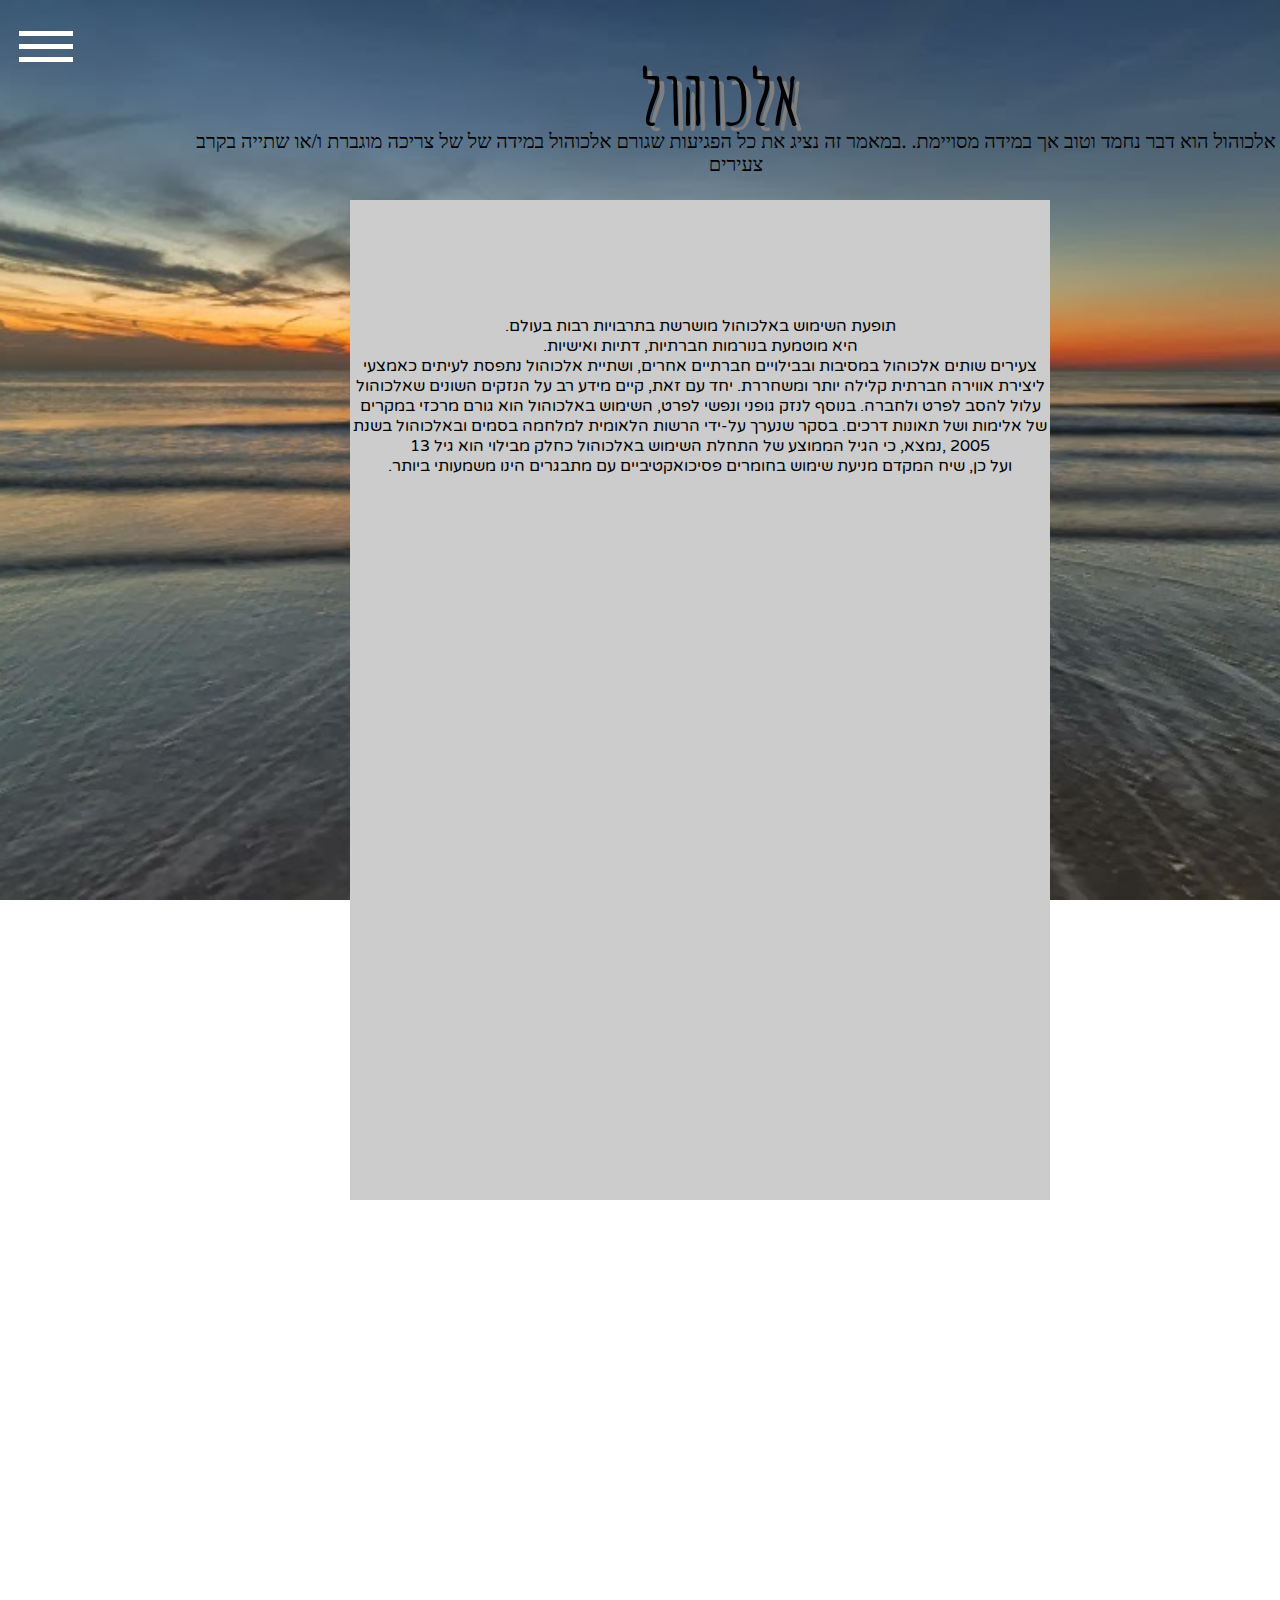
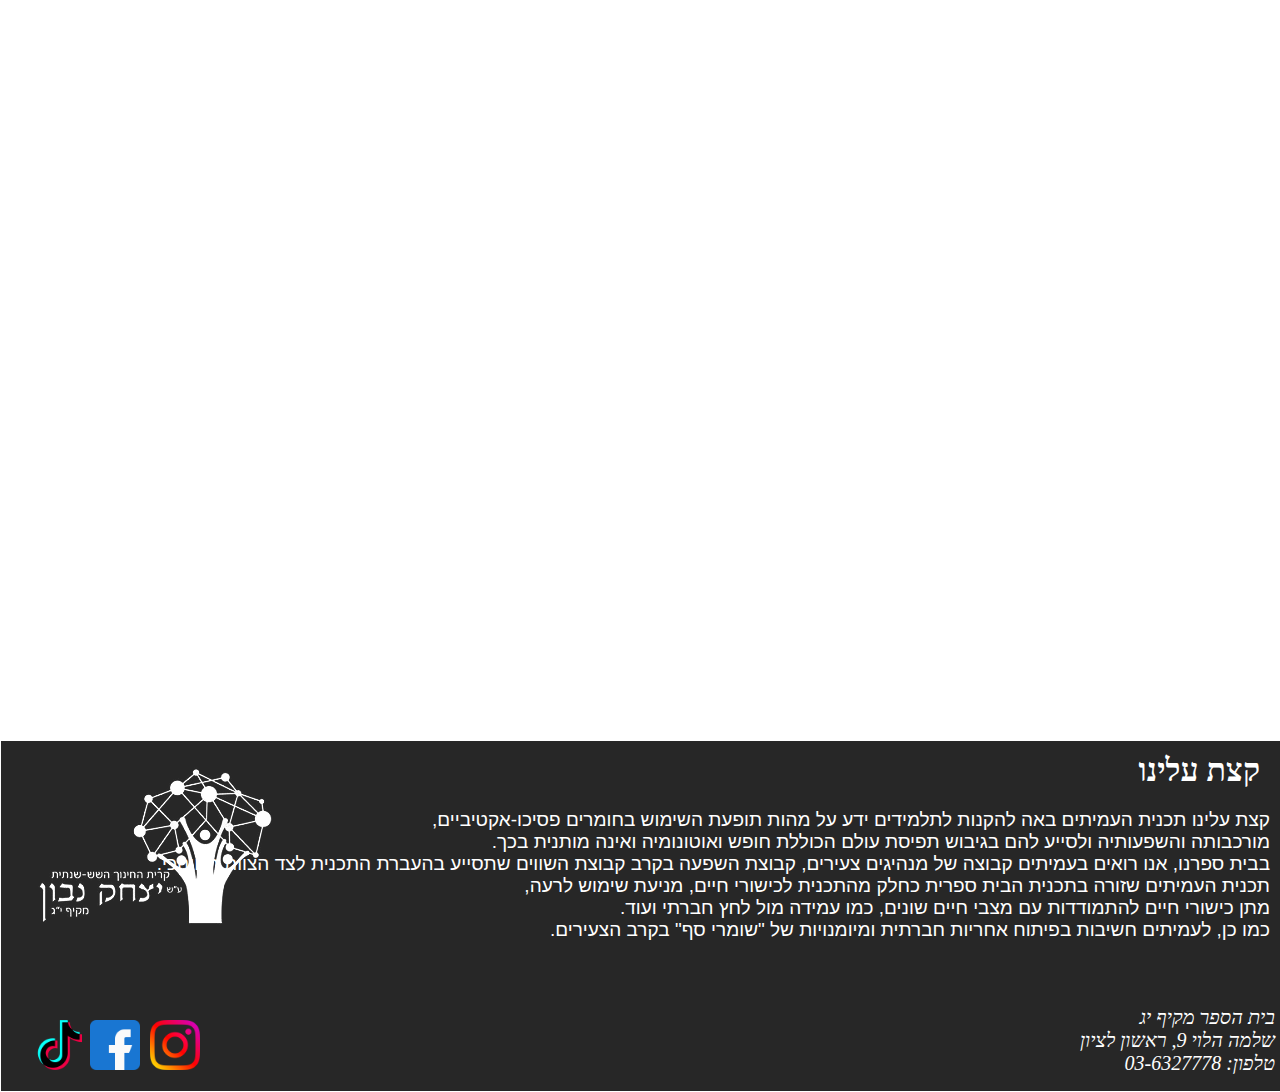
==== alcohol.html @ c42d72f5 "Add files via upload" ====
<!DOCTYPE html>
<html lang="en">

<head>
    <meta charset="UTF-8">
    <meta http-equiv="X-UA-Compatible" content="IE=edge">
    <meta name="viewport" content="width=device-width, initial-scale=1.0">
    <link rel="preconnect" href="https://fonts.googleapis.com">
    <link rel="preconnect" href="https://fonts.gstatic.com" crossorigin>
    <link href="https://fonts.googleapis.com/css2?family=Amatic+SC:wght@400;700&display=swap" rel="stylesheet">
    <link rel="icon" href="logotab.png">
    <link rel="preconnect" href="https://fonts.googleapis.com">
    <link rel="preconnect" href="https://fonts.gstatic.com" crossorigin>
    <link href="https://fonts.googleapis.com/css2?family=Oswald:wght@300;400&display=swap" rel="stylesheet">
    <title>אלכוהול</title>
    <link rel="stylesheet" href="otherpages.css">
    <link rel="preconnect" href="https://fonts.googleapis.com">
    <link rel="preconnect" href="https://fonts.gstatic.com" crossorigin>
    <link href="https://fonts.googleapis.com/css2?family=Varela+Round&display=swap" rel="stylesheet">
    <link rel="preconnect" href="https://fonts.googleapis.com">
    <link rel="preconnect" href="https://fonts.gstatic.com" crossorigin>
    <link href="https://fonts.googleapis.com/css2?family=Varela+Round&display=swap" rel="stylesheet">
</head>

<body>
    <div class="menu-wrap">
        <input type="checkbox" class="toggler">
        <div class="hamburger">
            <div></div>
        </div>
        <div class="menu">
            <div>
                <div>
                    <ul>
                        <li><a href="index.html">דף בית</a></li>
                        <li>
                            <a href="smoke.html">עישון</a>
                        </li>
                        <li>
                            <a href="alcohol.html">אלכוהול</a>
                        </li>
                        <li><a href="footer">קצת עלינו</a></li>
                    </ul>
                </div>
            </div>
        </div>
    </div>
    <div class="banner">
        <h1>אלכוהול</h1>
        <p id="p">
            אלכוהול הוא דבר נחמד וטוב אך במידה מסויימת. .במאמר זה נציג את כל הפגיעות שגורם אלכוהול במידה של של צריכה מוגברת ו/או שתייה בקרב צעירים
        </p>
    </div>
    <div class="rectangle">
        <div class="text">
            <p>
                .תופעת השימוש באלכוהול מושרשת בתרבויות רבות בעולם<br> .היא מוטמעת בנורמות חברתיות, דתיות ואישיות<br> צעירים שותים אלכוהול במסיבות ובבילויים חברתיים אחרים, ושתיית אלכוהול נתפסת לעיתים כאמצעי ליצירת אווירה חברתית קלילה יותר ומשחררת. יחד עם זאת, קיים מידע רב על הנזקים השונים שאלכוהול עלול להסב לפרט ולחברה. בנוסף לנזק גופני ונפשי לפרט, השימוש באלכוהול הוא גורם מרכזי במקרים של אלימות ושל תאונות דרכים. בסקר שנערך על-ידי הרשות הלאומית למלחמה בסמים ובאלכוהול בשנת 2005 ,נמצא, כי הגיל הממוצע של התחלת השימוש באלכוהול כחלק מבילוי הוא גיל 13
    <br>.ועל כן, שיח המקדם מניעת שימוש בחומרים פסיכואקטיביים עם מתבגרים הינו משמעותי ביותר</p>
    </div>
    </div>
    <style>
        .banner {
            text-align: center;
        }
    
    </style>
</body>
<footer id="footer">
    <hr size="500px" color="white" style="position:absolute; bottom: -1800px; height: 350px; width: 100%; left: 0; background-color: rgb(39, 39, 39);">
    <div class="f-banner">
        <h1 id="T1" style="position: absolute;bottom: -1510px; color: rgb(255, 255, 255); right: 20px;">קצת עלינו</h1>
        <p>
            ,קצת עלינו תכנית העמיתים באה להקנות לתלמידים ידע על מהות תופעת השימוש בחומרים פסיכו-אקטיביים<br>.מורכבותה והשפעותיה ולסייע להם בגיבוש תפיסת עולם הכוללת חופש ואוטונומיה ואינה מותנית בכך<br>
            .בבית ספרנו, אנו רואים בעמיתים קבוצה של מנהיגים צעירים, קבוצת השפעה בקרב קבוצת השווים שתסייע בהעברת התכנית לצד הצוות החינוכי<br> ,תכנית העמיתים שזורה בתכנית הבית ספרית כחלק מהתכנית לכישורי חיים, מניעת שימוש לרעה<br> .מתן כישורי חיים להתמודדות עם מצבי חיים שונים, כמו עמידה מול לחץ חברתי ועוד<br> .כמו כן, לעמיתים חשיבות בפיתוח אחריות חברתית ומיומנויות של "שומרי סף" בקרב הצעירים
        </p>
        <img src="logo.png" style="position: absolute; bottom: -1700px; size: 100px;" id="img">
    </div>
    <div class="social-media">
        <a href="https://instagram.com/makifyg_school?utm_medium=copy_link" target="_blank" ><img alt="instagram" src="instagram.png" style="height: 50px; width: 50px; position: absolute; bottom: -1770px; left: 150px;"></a>
        <a href="https://www.facebook.com/makifyg" target="_blank" ><img alt="facebook" src="facebook.png" style="height: 50px; width: 50px; position: absolute; bottom: -1770px; left: 90px;"></a>
        <a href="https://vm.tiktok.com/ZSdLdF1tJ/" target="_blank" ><img alt="tik-tok" src="tik-tok.png" style="height: 50px; width: 50px; position: absolute; bottom: -1770px; left: 35px;"></a>
    </div>
    <div class="info">
        <address>
            <span>בית הספר מקיף יג<br>
             שלמה הלוי 9, ראשון לציון<br>
            טלפון: 03-6327778
        </span>
        </address>
        <style>
            .info address span{
                text-align: right;
                position: absolute;
                bottom: -1775px;
                right: 5px;
                font-size: 20px;
                color: white;
            }
            .f-banner p{
                text-align: right;
                color: white;
                font-size: 19px;
                position: absolute;
                bottom: -1660px;
                right: 10px;
                font-family: 'Open Sans', sans-serif;
                float: right;
            }
        </style>
    </div>
</footer>


</html>
---- otherpages.css ----
* {}

html {
    overflow-y: scroll;
    overflow-x: hidden;
    background: url(background.jpg) no-repeat center center fixed;
    -webkit-background-size: cover;
    -moz-background-size: cover;
    -o-background-size: cover;
    background-size: cover;
    scroll-behavior: smooth;
    overflow-x: hidden;
    overflow-y: scroll;
}

body {}


.rectangle {
  height: 1000px;
  width: 700px;
  background-color: rgb(204, 204, 204);
  position: absolute;
  top: 200px;
  left: 350px;
  right: 350px;
}

.text p{
    height: auto;
    width: auto;
    position: absolute; 
    top: 100px;
    right: auto;
    text-align: center;
    font-family: 'Varela Round', sans-serif;
}

.banner h1 {
    font-size: 75px;
    font-family: 'Amatic SC', cursive;
    position: absolute;
    top: 0px;
    left: 50%;
    text-shadow: 5px 5px rgb(128, 128, 128);
}

.banner p{
    position: absolute;
    top: 110px;
    left: 15%;
    font-size: 20px;
}


.menu-wrap {
    position: fixed;
    top: 0;
    left: 0;
    z-index: 1;
}

.menu-wrap .toggler {
    position: absolute;
    top: 0;
    left: 0;
    z-index: 2;
    cursor: pointer;
    width: 70px;
    height: 70px;
    opacity: 0;
}

.menu-wrap .hamburger {
    position: absolute;
    top: 0;
    left: 0;
    z-index: 1;
    width: 60px;
    height: 60px;
    padding: 1rem;
    background: var(--primary-color);
    display: flex;
    align-items: center;
    justify-content: center;
}


/* Hamburger Line */

.menu-wrap .hamburger>div {
    position: relative;
    flex: none;
    width: 90%;
    height: 5px;
    background: rgb(255, 255, 255);
    display: flex;
    align-items: center;
    justify-content: center;
    transition: all 0.4s ease;
}


/* Hamburger Lines - Top & Bottom */

.menu-wrap .hamburger>div::before,
.menu-wrap .hamburger>div::after {
    content: '';
    position: absolute;
    z-index: 1;
    top: -13px;
    width: 100%;
    height: 5px;
    background: inherit;
}


/* Moves Line Down */

.menu-wrap .hamburger>div::after {
    top: 13px;
}


/* Toggler Animation */

.menu-wrap .toggler:checked+.hamburger>div {
    transform: rotate(135deg);
}


/* Turns Lines Into X */

.menu-wrap .toggler:checked+.hamburger>div:before,
.menu-wrap .toggler:checked+.hamburger>div:after {
    top: 0;
    transform: rotate(90deg);
}


/* Rotate On Hover When Checked */

.menu-wrap .toggler:checked:hover+.hamburger>div {
    transform: rotate(225deg);
}


/* Show Menu */

.menu-wrap .toggler:checked~.menu {
    visibility: visible;
}

.menu-wrap .toggler:checked~.menu>div {
    transform: scale(1);
    transition-duration: var(--menu-speed);
}

.menu-wrap .toggler:checked~.menu>div>div {
    opacity: 1;
    transition: opacity 0.4s ease 0.4s;
}

.menu-wrap .menu {
    position: fixed;
    top: 0;
    left: 0;
    width: 100%;
    height: 100%;
    visibility: hidden;
    overflow: hidden;
    display: flex;
    align-items: center;
    justify-content: center;
}

.menu-wrap .menu>div {
    background: var(--overlay-color);
    border-radius: 50%;
    width: 200vw;
    height: 200vw;
    display: flex;
    flex: none;
    align-items: center;
    justify-content: center;
    transform: scale(0);
    transition: all 0.4s ease;
}

.menu-wrap .menu>div>div {
    text-align: center;
    max-width: 90vw;
    max-height: 100vh;
    opacity: 0;
    transition: opacity 0.4s ease;
}

.menu-wrap .menu>div>div>ul>li {
    list-style: none;
    color: #fff;
    font-size: 1.5rem;
    padding: 1rem;
}

.menu-wrap .menu>div>div>ul>li>a {
    color: inherit;
    text-decoration: none;
    transition: color 0.4s ease;
}
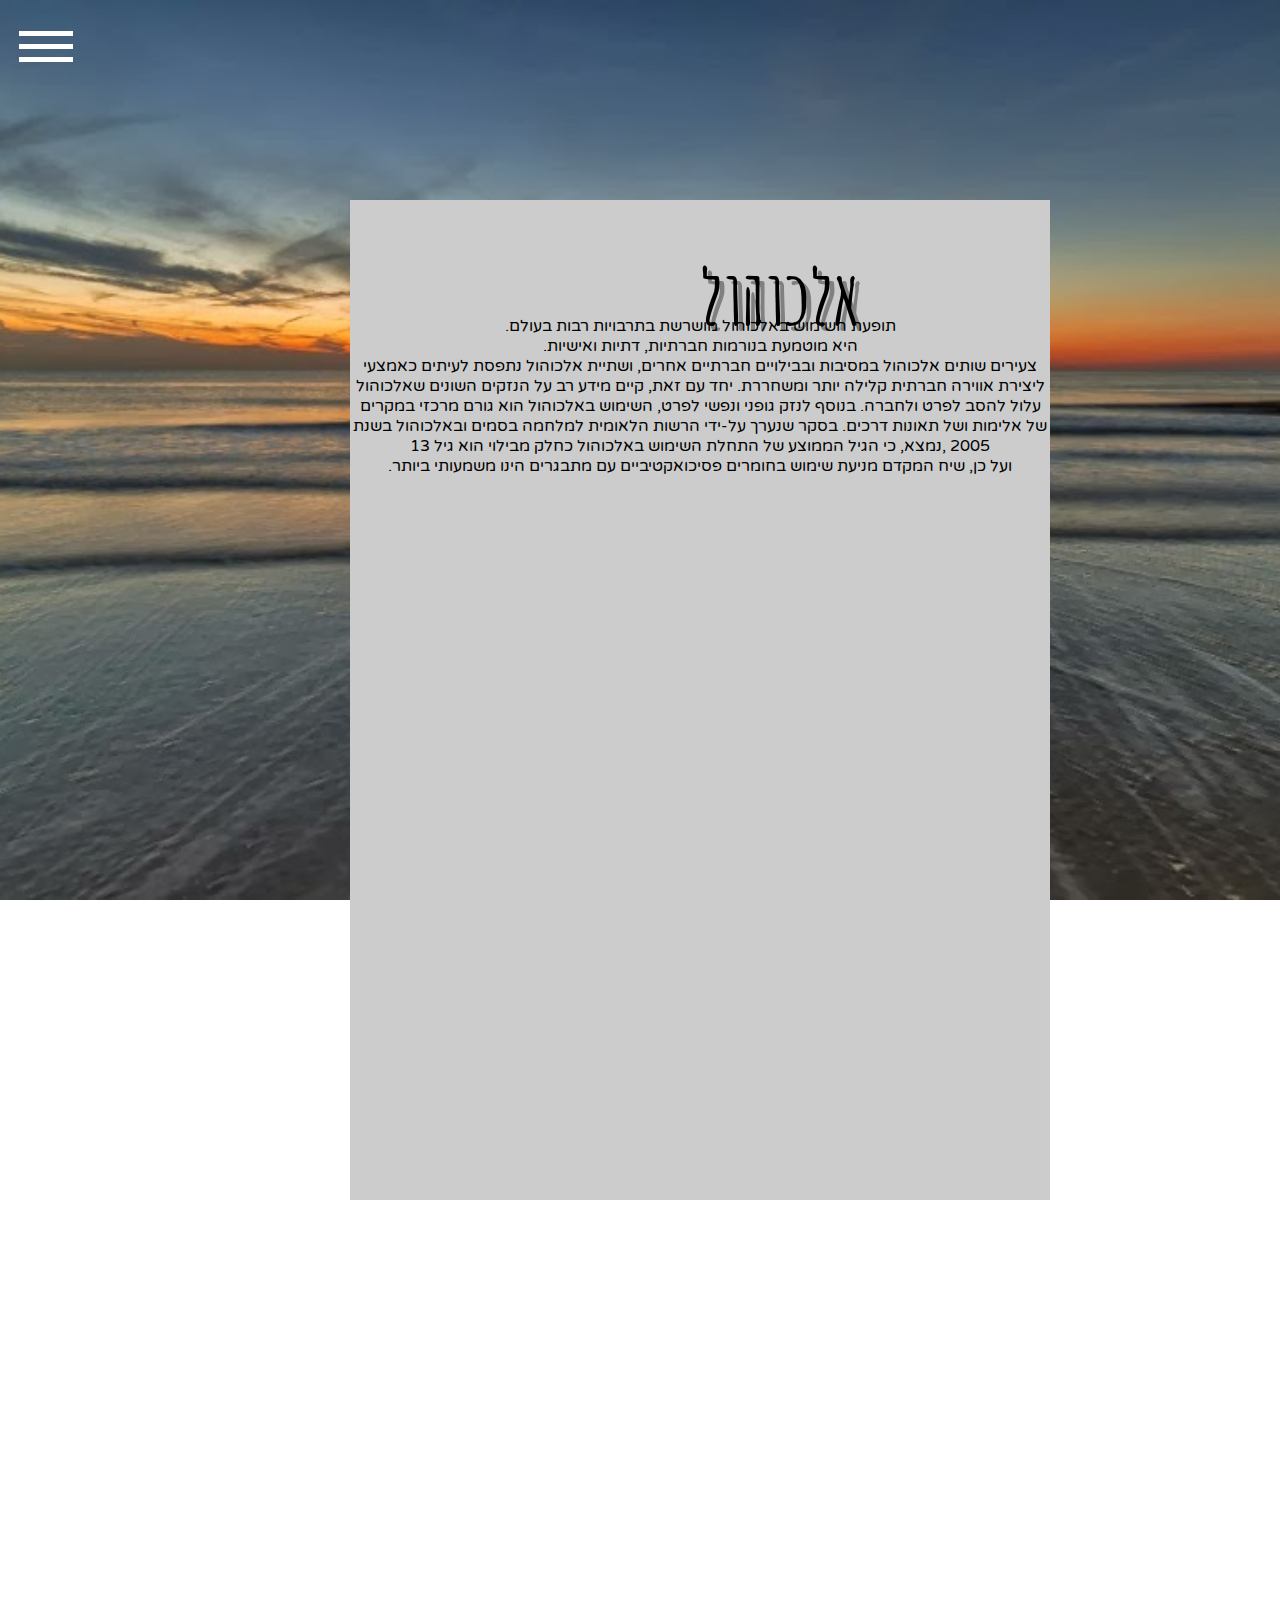
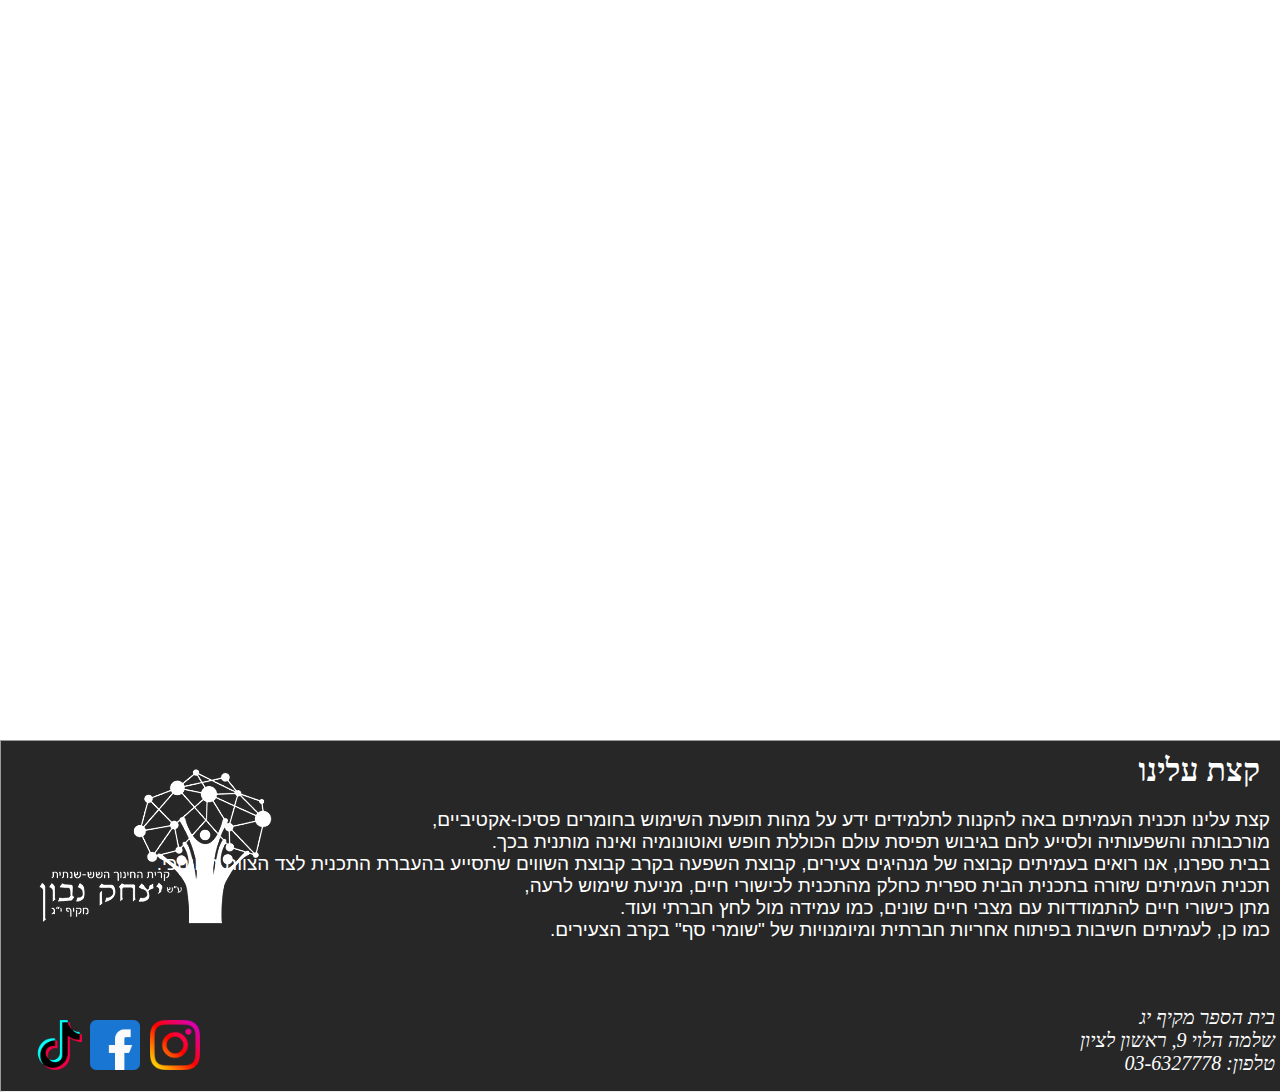
==== commit a07fddcd: "Update alcohol.html" ====
--- a/alcohol.html
+++ b/alcohol.html
@@ -32,26 +32,28 @@
             <div>
                 <div>
                     <ul>
-                        <li><a href="index.html">דף בית</a></li>
+                        <li><a href="index.html" style="color:black;">דף בית</a></li>
                         <li>
-                            <a href="smoke.html">עישון</a>
+                            <a href="smoke.html" style="color:black;">עישון</a>
                         </li>
                         <li>
-                            <a href="alcohol.html">אלכוהול</a>
+                            <a href="alcohol.html" style="color:black;">אלכוהול</a>
                         </li>
-                        <li><a href="footer">קצת עלינו</a></li>
+                        <li><a href="footer" style="color:black;">קצת עלינו</a></li>
                     </ul>
                 </div>
             </div>
         </div>
     </div>
-    <div class="banner">
-        <h1>אלכוהול</h1>
-        <p id="p">
-            אלכוהול הוא דבר נחמד וטוב אך במידה מסויימת. .במאמר זה נציג את כל הפגיעות שגורם אלכוהול במידה של של צריכה מוגברת ו/או שתייה בקרב צעירים
-        </p>
-    </div>
     <div class="rectangle">
+        <div class="banner">
+            <h1>אלכוהול</h1>
+                    <style>
+            .banner h1{
+                text-align: center;
+            }
+        </style>
+        </div>
         <div class="text">
             <p>
                 .תופעת השימוש באלכוהול מושרשת בתרבויות רבות בעולם<br> .היא מוטמעת בנורמות חברתיות, דתיות ואישיות<br> צעירים שותים אלכוהול במסיבות ובבילויים חברתיים אחרים, ושתיית אלכוהול נתפסת לעיתים כאמצעי ליצירת אווירה חברתית קלילה יותר ומשחררת. יחד עם זאת, קיים מידע רב על הנזקים השונים שאלכוהול עלול להסב לפרט ולחברה. בנוסף לנזק גופני ונפשי לפרט, השימוש באלכוהול הוא גורם מרכזי במקרים של אלימות ושל תאונות דרכים. בסקר שנערך על-ידי הרשות הלאומית למלחמה בסמים ובאלכוהול בשנת 2005 ,נמצא, כי הגיל הממוצע של התחלת השימוש באלכוהול כחלק מבילוי הוא גיל 13
@@ -66,7 +68,7 @@
     </style>
 </body>
 <footer id="footer">
-    <hr size="500px" color="white" style="position:absolute; bottom: -1800px; height: 350px; width: 100%; left: 0; background-color: rgb(39, 39, 39);">
+    <hr size="500px" style="position:absolute; bottom: -1800px; height: 350px; width: 100%; left: 0; background-color: rgb(39, 39, 39);">
     <div class="f-banner">
         <h1 id="T1" style="position: absolute;bottom: -1510px; color: rgb(255, 255, 255); right: 20px;">קצת עלינו</h1>
         <p>
@@ -112,3 +114,4 @@
 
 
 </html>
+
